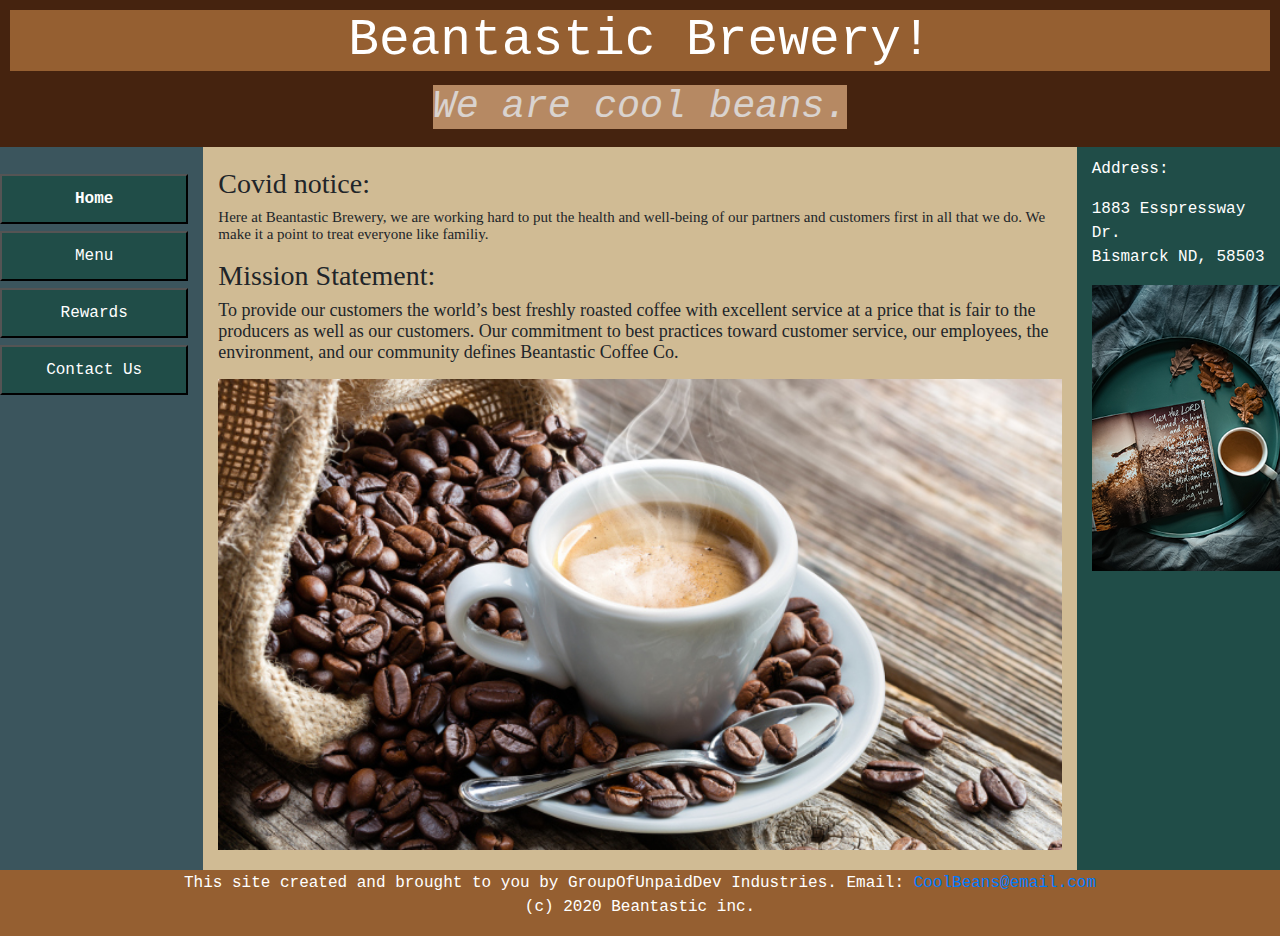
==== index.html @ 2b526305 "Website stuff" ====
<!DOCTYPE html>
<html lang = "en">
<!-- https://colorpalettes.net/color-palette-4260/ -->
<html>

	<head> 
		<title>page 6</title>
		<meta name="viewport" content="width=device-width, initial-scale=1">
		<link rel="stylesheet" href="https://maxcdn.bootstrapcdn.com/bootstrap/4.3.1/css/bootstrap.min.css">
		<link rel="stylesheet" type = "text/css" href="fancy1.css">
		<script src="https://ajax.googleapis.com/ajax/libs/jquery/3.4.1/jquery.min.js"></script>
		<script src="https://cdnjs.cloudflare.com/ajax/libs/popper.js/1.14.7/umd/popper.min.js"></script>
		<script src="https://maxcdn.bootstrapcdn.com/bootstrap/4.3.1/js/bootstrap.min.js"></script>
	</head>
	
	<body >
		<header>
		<h1 style="background-color:#955f31; font-size: 4vw;">  Beantastic Brewery!   </h1>
		<span style="background-color:#d3a378; opacity: 0.8;  font-style: italic;" class=" text-white">We are cool beans.</span>
		</header>
				
		<div class="row">
			<nav class="col-sm-2">
				<ul>
				<li title="Go to main page!"><a href="index.html"><button ><b>  Home   </b></button></a></li>
				<li title="Go to page 2!"><a href="menu.html"><button >  Menu   </button></a></li>
				<li title="Go to page 3!"><a href="Rewards.html"><button >  Rewards   </button></a></li>
				<li title="Go to page 4!"><a href="ContactUs.html"><button >  Contact Us   </button></a></li>
				</ul>
			</nav>
		
			<article  class="col">
				<h3>Covid notice:</h3>
				<p> Here at Beantastic Brewery, we are working hard to put the health and well-being of our partners and customers first in all that we do.
					We make it a point to treat everyone like familiy. <br />
				</p>
				<big>
				<h3>Mission Statement:</h3>
				<p>
					To provide our customers the world’s best freshly roasted coffee 
					with excellent service at a price that is fair to the producers 
					as well as our customers. Our commitment to best practices toward customer 
					service, our employees, the environment, and our community defines Beantastic Coffee Co.
				</p>
				</big>
				<img src="images/coffeephoto2.jpg" alt = "Coffee photo" usemap = "#workmap" width = 100% height = auto />
				
			</article>
		
			<aside  class="col-sm-2" style="color:white; text-align:left;"> 
				<p>Address: </p>
				<p>1883 Esspressway Dr.<br /> Bismarck ND, 58503 </p>
			
				<img src="images/coffeephoto.png" alt = "Coffee photo" usemap = "#workmap" width = 100% height = auto />
				<!--<h3>Meet the creator of the website</h3>
				<img src="images/griffin.joshua.jpg" alt = "Photo of handsome dude" usemap = "#workmap" width = 100% height = auto>
				<p>Joshua Griffin is a cool fellow. <br />Pretty good at programming stuff. 
					<br />About 5' 9"<br />Pretty decent dude.</p>
					<a href="questionAuthor.html">Click here for more information</a>-->
			</aside>

		</div class="row">
	
		<footer>
			<p>This site created and brought to you by GroupOfUnpaidDev Industries. Email: <a href="mailto:webmaster@example.com">CoolBeans@email.com</a> <br />
				(c) 2020 Beantastic inc.</p>
		</footer>
	</body>
	
</html>
---- fancy1.css ----
* {
  box-sizing: border-box;
}

html, body {
  margin: 0;
  height: 100%;
  min-height: 100%;
  font-family: Courier New, Helvetica, sans-serif;
}
header{
	background-color:#45230f;
	color:white;
	text-align: center;
	font-size: 3vw;
	padding: 10px;
	
}

nav {
	float: left;
	width:15%;
	background-color: #3b555d;
	padding: 20px;
	
	
}
nav ul {
	list-style-type: none;
	padding: 0;
	
}
nav ul button{
	background-color: #204d48;
	color: white;
	height: 50px;
	width: 100%;
	padding: 10px;
	text-align: center;
	margin-top:7px;
}
button:hover, button:active {
		  background-color: gray;
		}
article{
	float: left;
	padding:20px;
	width:65%;
	
	background-color:#d0bb94;
	font:15px "Lucida Sans Unicode",san-serif;
}
aside{
	float: left;
	width: 20%;
	text-align: center;
	padding: 10px;
	background-color:#204d48;
}
section:after{
	content: "";
	display:table;
	clear:both;
}
footer {
	
	width:100%;
	background-color:#955f31;
	color:white;
	text-align: center;
	/*font-size: 35px;*/
	padding: 1px;
	
	
}
form {
	
	border-radius: 25px;
	
	background-position: left top;
	background-repeat: repeat;
	padding: 20px; 
	width: 100%;
	height: auto;  
	line-height: 31px;
	padding-left:13.5%;
}
canvas{
		float: left;

}

@media (max-width: 600px) {
  nav, article, aside{
    width: 100%;
    height: auto;
  }
}
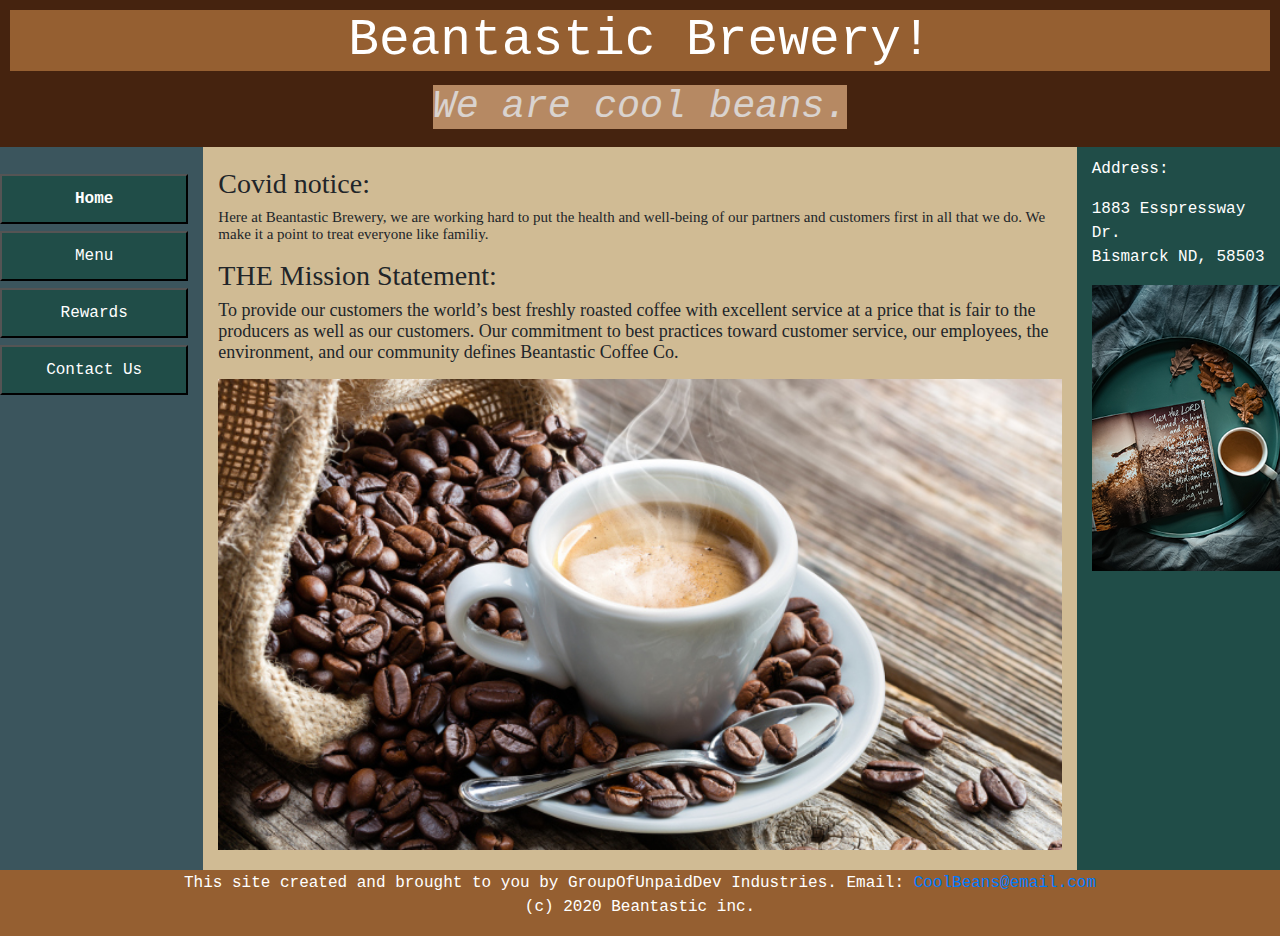
==== commit 3253e4ef: "rANDOM TEST thing" ====
--- a/index.html
+++ b/index.html
@@ -35,7 +35,7 @@
 					We make it a point to treat everyone like familiy. <br />
 				</p>
 				<big>
-				<h3>Mission Statement:</h3>
+				<h3>THE Mission Statement:</h3>
 				<p>
 					To provide our customers the world’s best freshly roasted coffee 
 					with excellent service at a price that is fair to the producers 
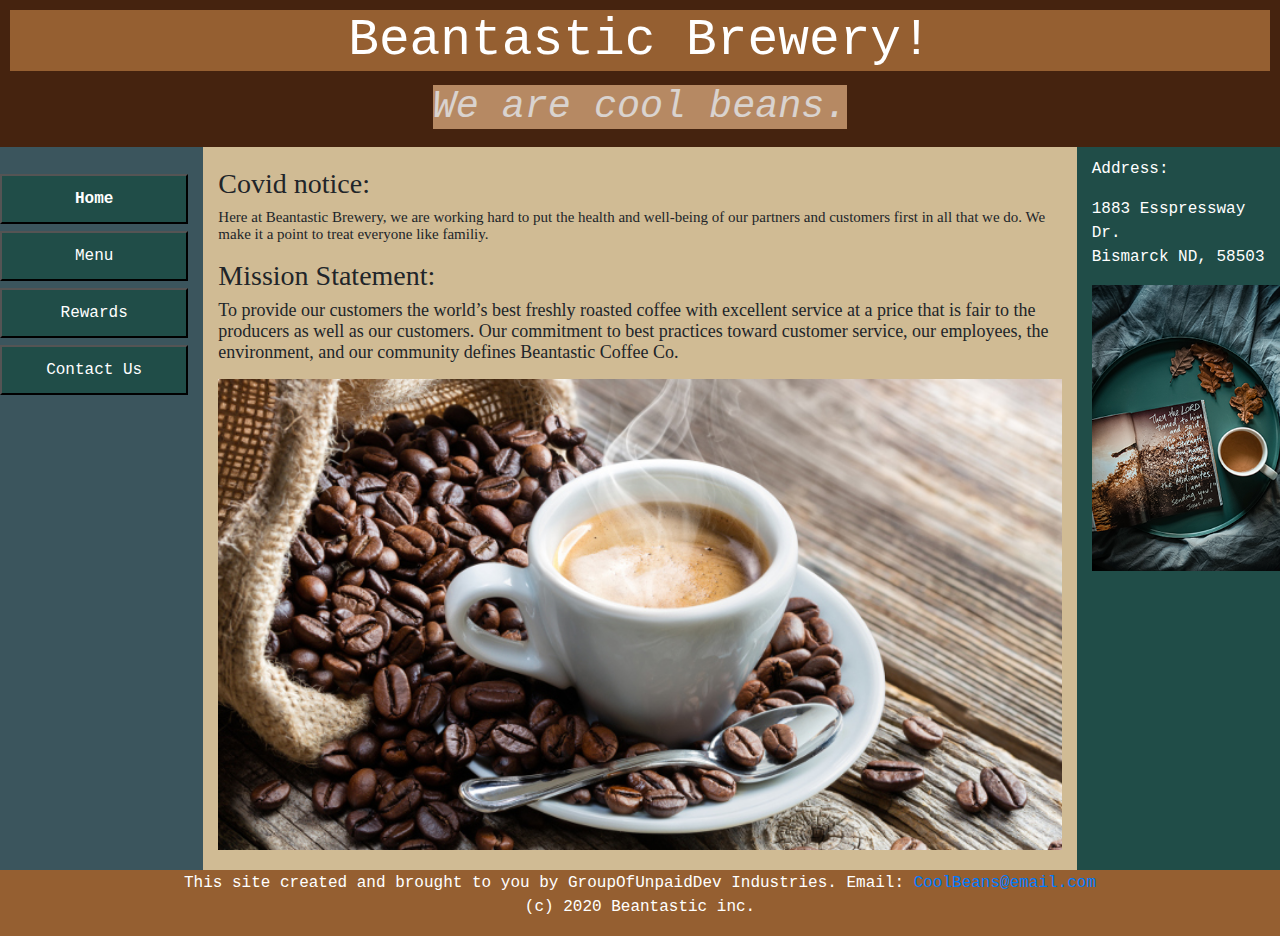
==== commit 653a1b1d: "undo test" ====
--- a/index.html
+++ b/index.html
@@ -35,7 +35,7 @@
 					We make it a point to treat everyone like familiy. <br />
 				</p>
 				<big>
-				<h3>THE Mission Statement:</h3>
+				<h3>Mission Statement:</h3>
 				<p>
 					To provide our customers the world’s best freshly roasted coffee 
 					with excellent service at a price that is fair to the producers 
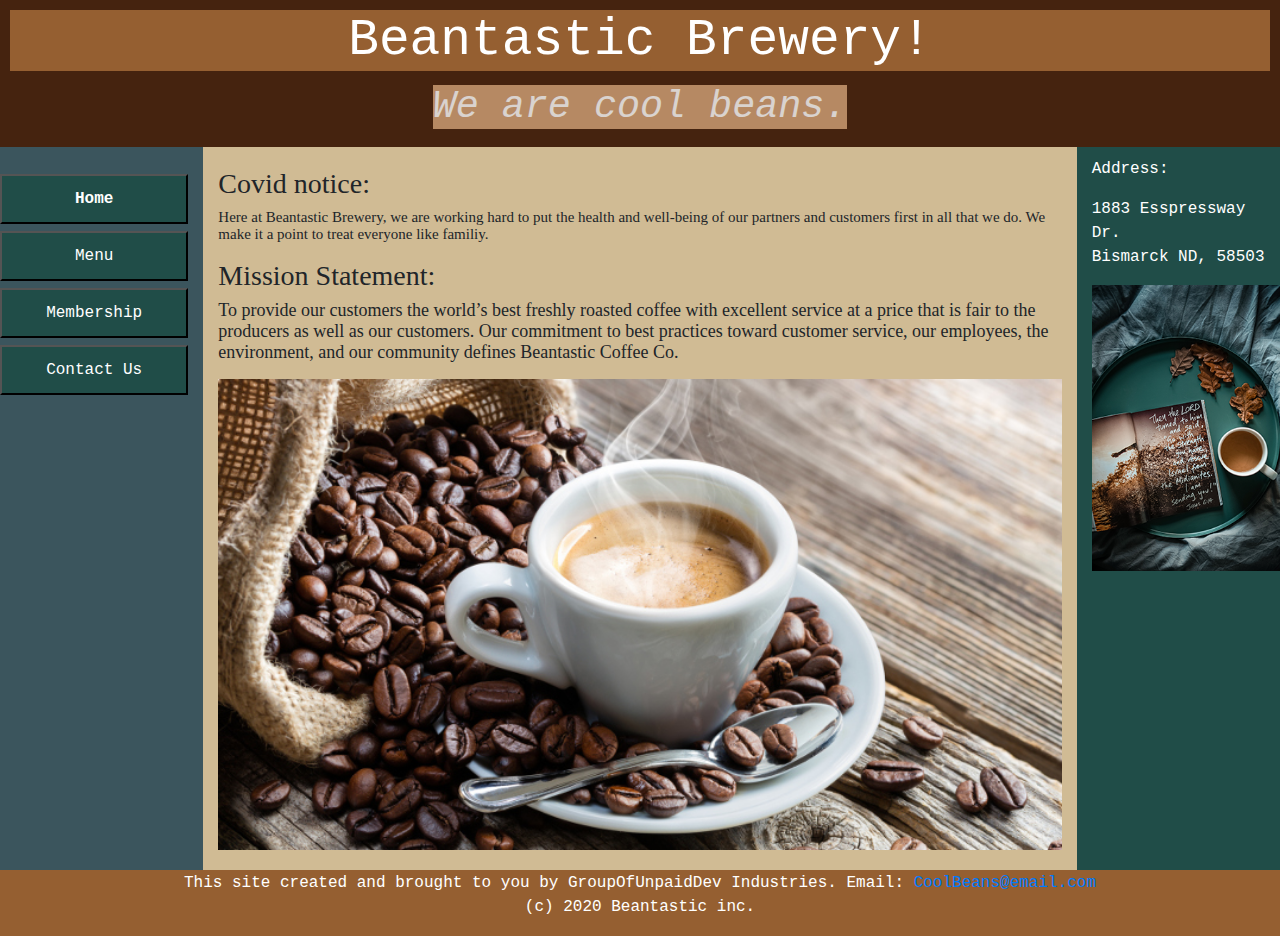
==== commit 99b624ec: "hi" ====
--- a/index.html
+++ b/index.html
@@ -24,7 +24,7 @@
 				<ul>
 				<li title="Go to main page!"><a href="index.html"><button ><b>  Home   </b></button></a></li>
 				<li title="Go to page 2!"><a href="menu.html"><button >  Menu   </button></a></li>
-				<li title="Go to page 3!"><a href="Rewards.html"><button >  Rewards   </button></a></li>
+				<li title="Go to page 3!"><a href="membership.html"><button >  Membership   </button></a></li>
 				<li title="Go to page 4!"><a href="ContactUs.html"><button >  Contact Us   </button></a></li>
 				</ul>
 			</nav>
--- a/fancy1.css
+++ b/fancy1.css
@@ -74,18 +74,6 @@
 	
 	
 }
-form {
-	
-	border-radius: 25px;
-	
-	background-position: left top;
-	background-repeat: repeat;
-	padding: 20px; 
-	width: 100%;
-	height: auto;  
-	line-height: 31px;
-	padding-left:13.5%;
-}
 canvas{
 		float: left;
 
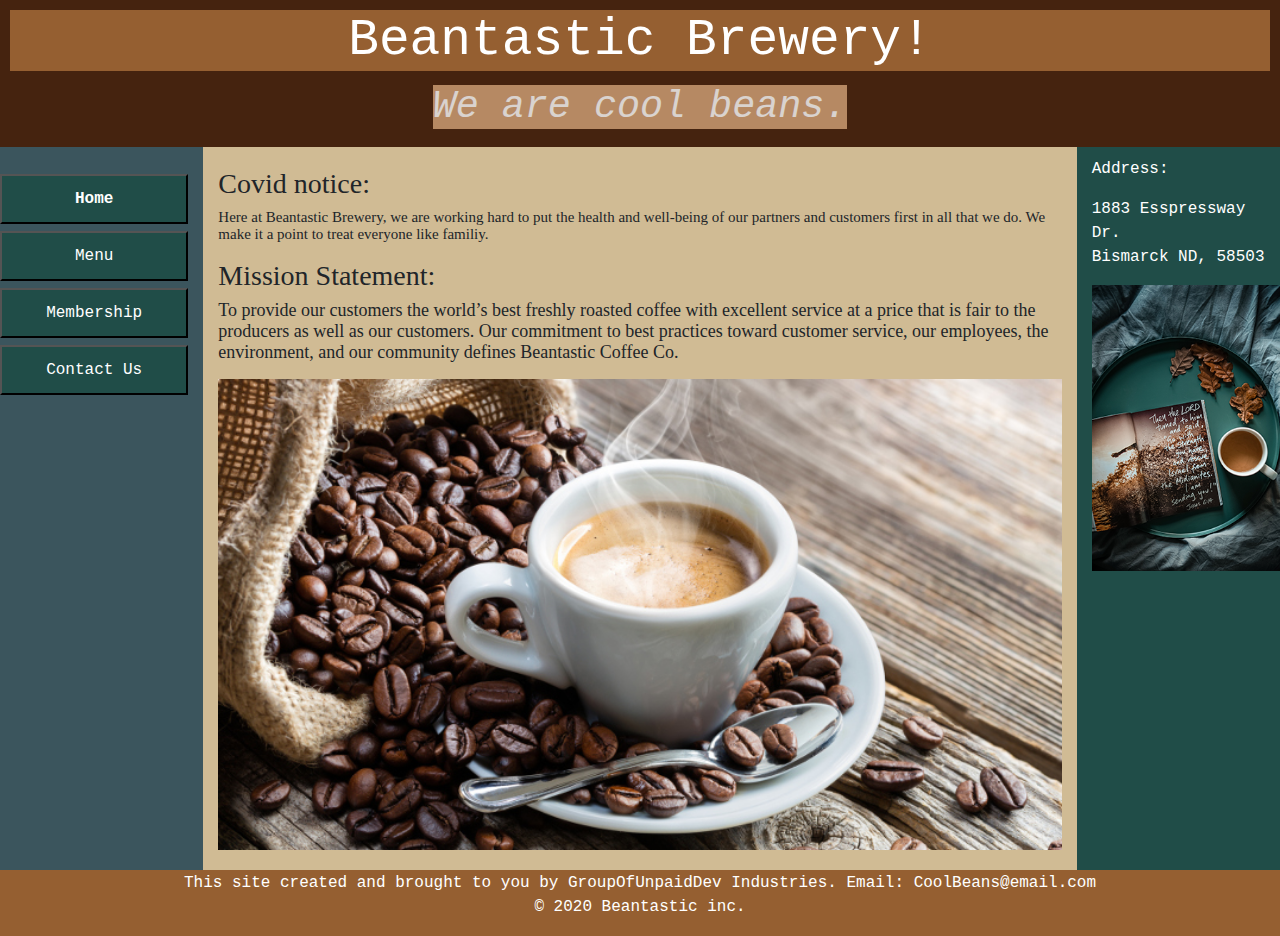
==== commit 77de8cef: "fix copyright symbol and make email readable" ====
--- a/index.html
+++ b/index.html
@@ -4,7 +4,7 @@
 <html>
 
 	<head> 
-		<title>page 6</title>
+		<title>Beantastic Brewery</title>
 		<meta name="viewport" content="width=device-width, initial-scale=1">
 		<link rel="stylesheet" href="https://maxcdn.bootstrapcdn.com/bootstrap/4.3.1/css/bootstrap.min.css">
 		<link rel="stylesheet" type = "text/css" href="fancy1.css">
@@ -62,8 +62,8 @@
 		</div class="row">
 	
 		<footer>
-			<p>This site created and brought to you by GroupOfUnpaidDev Industries. Email: <a href="mailto:webmaster@example.com">CoolBeans@email.com</a> <br />
-				(c) 2020 Beantastic inc.</p>
+			<p>This site created and brought to you by GroupOfUnpaidDev Industries. Email: <a style="color: white" href="mailto:webmaster@example.com">CoolBeans@email.com</a> <br />
+				&copy; 2020 Beantastic inc.</p>
 		</footer>
 	</body>
 	
